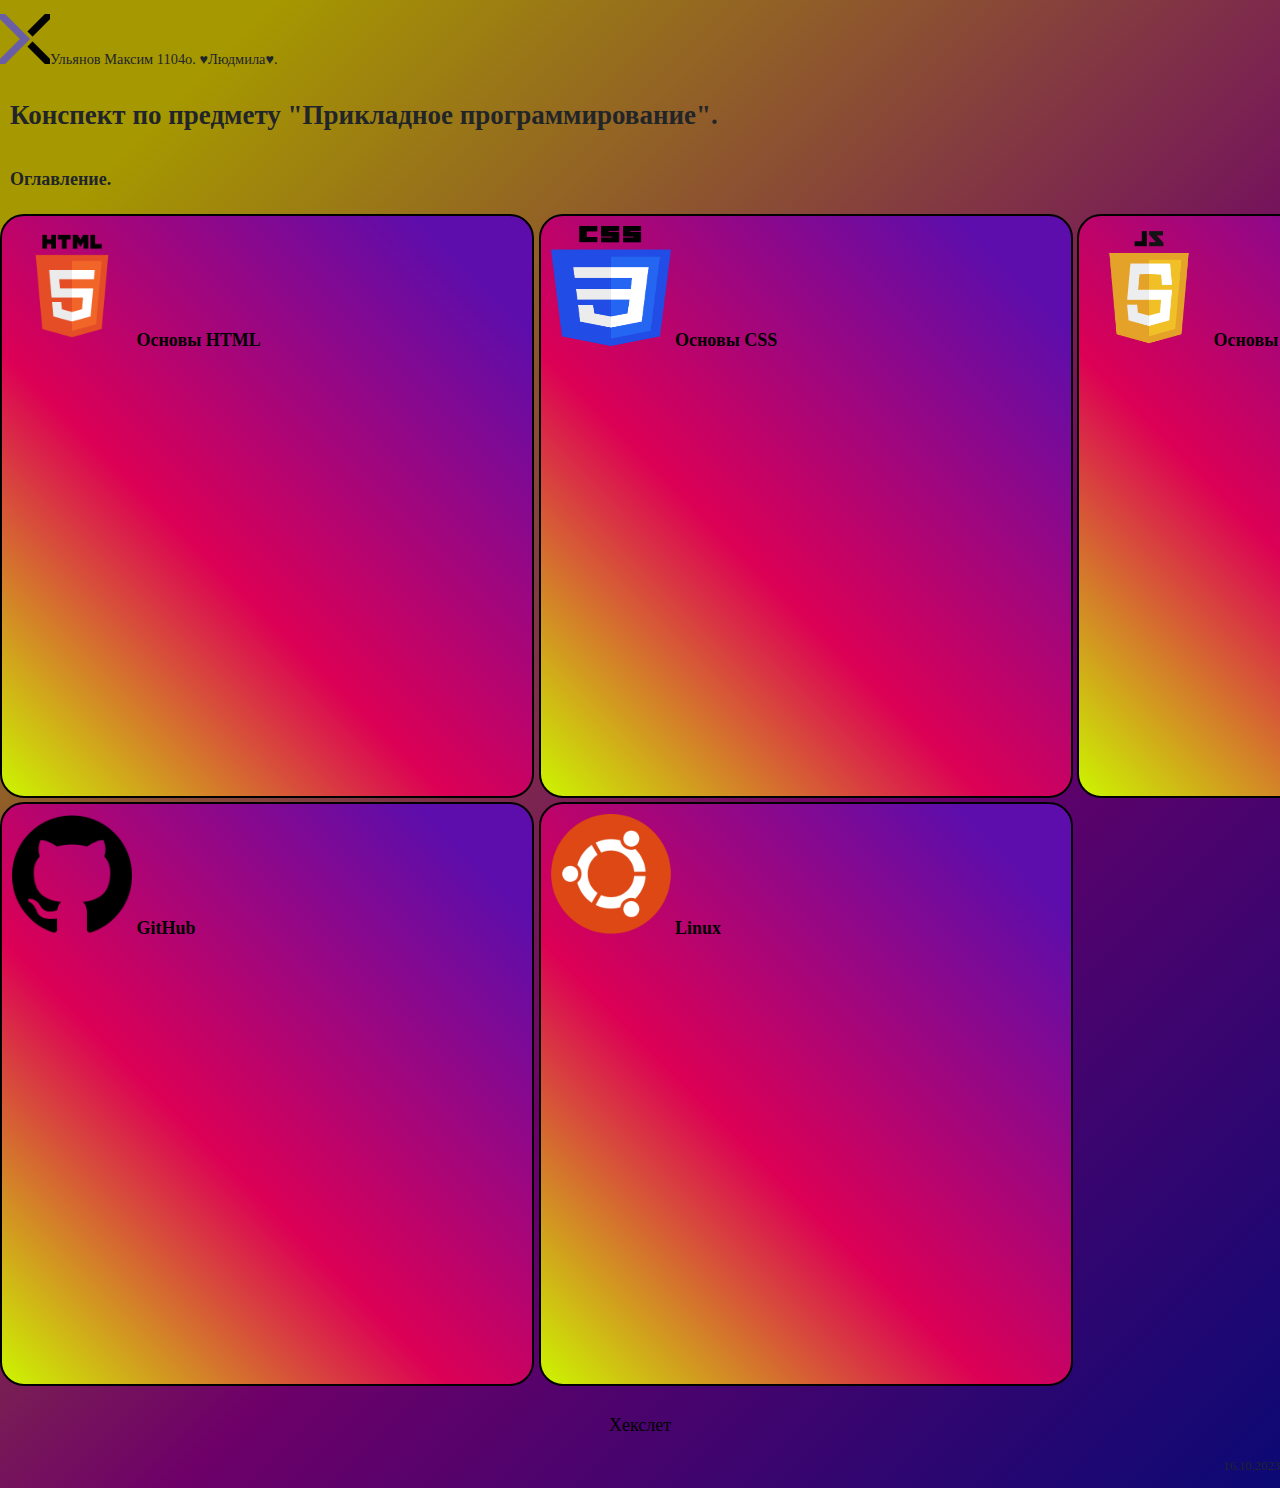
==== summary-Ulyanov-1104o/index.html @ 5a7b133c "yaDodelayu" ====
<!DOCTYPE html>
<html lang="ru">
<head>
    <meta charset="UTF-8">
    <title>Contents</title>
    <link rel="stylesheet" type="text/css" href="main-style.css">
</head>
<body>
    <header>
        <p><img src="/images/logo.png" alt="логотип" height="50px" width="50px">Ульянов Максим 1104о. &#9829;Людмила&#9829;.</p>
    </header>
    <h1>Конспект по предмету "Прикладное программирование".</h1>
    <h2>Оглавление.</h2>
    <div class="obertka">
        <h3 class="obb">
            <img class="image" src="/images/html-logo.png">
            <a class="decoration" href=”basic-html.html>Основы HTML</a>
        </h3>
        <h3 class="obb">
            <img class="image" src="/images/css-logo.png">
            <a class="decoration" href=”basic-css.html>Основы CSS</a>
        </h3>
        <h3 class="obb">
            <img class="image" src="/images/js-logo.png">
            <a class="decoration" href=”basic-js.html>Основы JS</a>
        </h3>
        <h3 class="obb">
            <img class="image" src="/images/github-logo.png">
            <a class="decoration" href=”github.html>GitHub</a>
        </h3>
        <h3 class="obb">
            <img class="image" src="/images/ubuntu-logo.png">
            <a class="decoration" href=”linux.html>Linux</a>
        </h3>
    </div>
    <footer>
        <p class="footerd">
            <a class="decoration" href="https://ru.hexlet.io/">Хекслет</a>
        </p>
        <p class="date">16.10.2023</p>
    </footer>
</body>
---- summary-Ulyanov-1104o/main-style.css ----
@font-face {
    font-family: "Montserrat-Regular";
    src: local(fonts/Montserrat-Regular);
}
@font-face {
    font-family: "Roboto-Regular";
    src: local(fonts/Roboto-Regular);
}
@font-face {
    font-family: "RobotoMono-Regular";
    src: local(fonts/RobotoMono-Regular);
}
@font-face {
    font-family: "SFMono-Regular";
    src: local(fonts/SFMono-Regular);
}



body {
    margin: 0;
    font-size: 18px;
    font-weight: 400;
    line-height: 1.5;
    color: #212529;
    background: linear-gradient(-45deg, #0B0974 0%, #6E0069 40%, #A69800 90%);
}

header {
    font-family: Roboto-Regular;
    font-size: 0.8em;
}

h1 {
    font-family: Montserrat-Regular;
    font-size: 1.5em;
    text-align: left;
    padding-left: 10px;
    padding-right: 10px;
    padding-top: 6px;
    padding-bottom: 6px;
}

h2 {
    font-family: Montserrat-Regular;
    font-size: 1em;
    text-align: left;
    padding-left: 10px;
    padding-right: 10px;
    padding-top: 6px;
    padding-bottom: 6px;
}

.obertka {
    height: 1180px;
    width: 1640px;
}

.obb {
    font-size: 1em;
    display: inline-block;
    margin: 0;
    margin-bottom: 4px;
    height: 580px;
    width: 530px;
    border: black solid 2px;
    border-radius: 24px;
    background: linear-gradient(45deg, #CCF600 0%, #DC0055 40%, #5C0DAC 90%);
}

.decoration {
    text-decoration: none;
    color: black;
}

.decoration:hover {
    color:white
}

.image {
    height: 120px;
    width: 120px;
    padding-left: 10px;
    padding-top: 10px;
}

.obb:hover {
    box-shadow: 1px 1px 5px 2px rgba(0, 0, 0, 2);
}

.date {
    text-align: right;
    font-size: 0.7em;
}

.footerd {
    text-align: center;
}
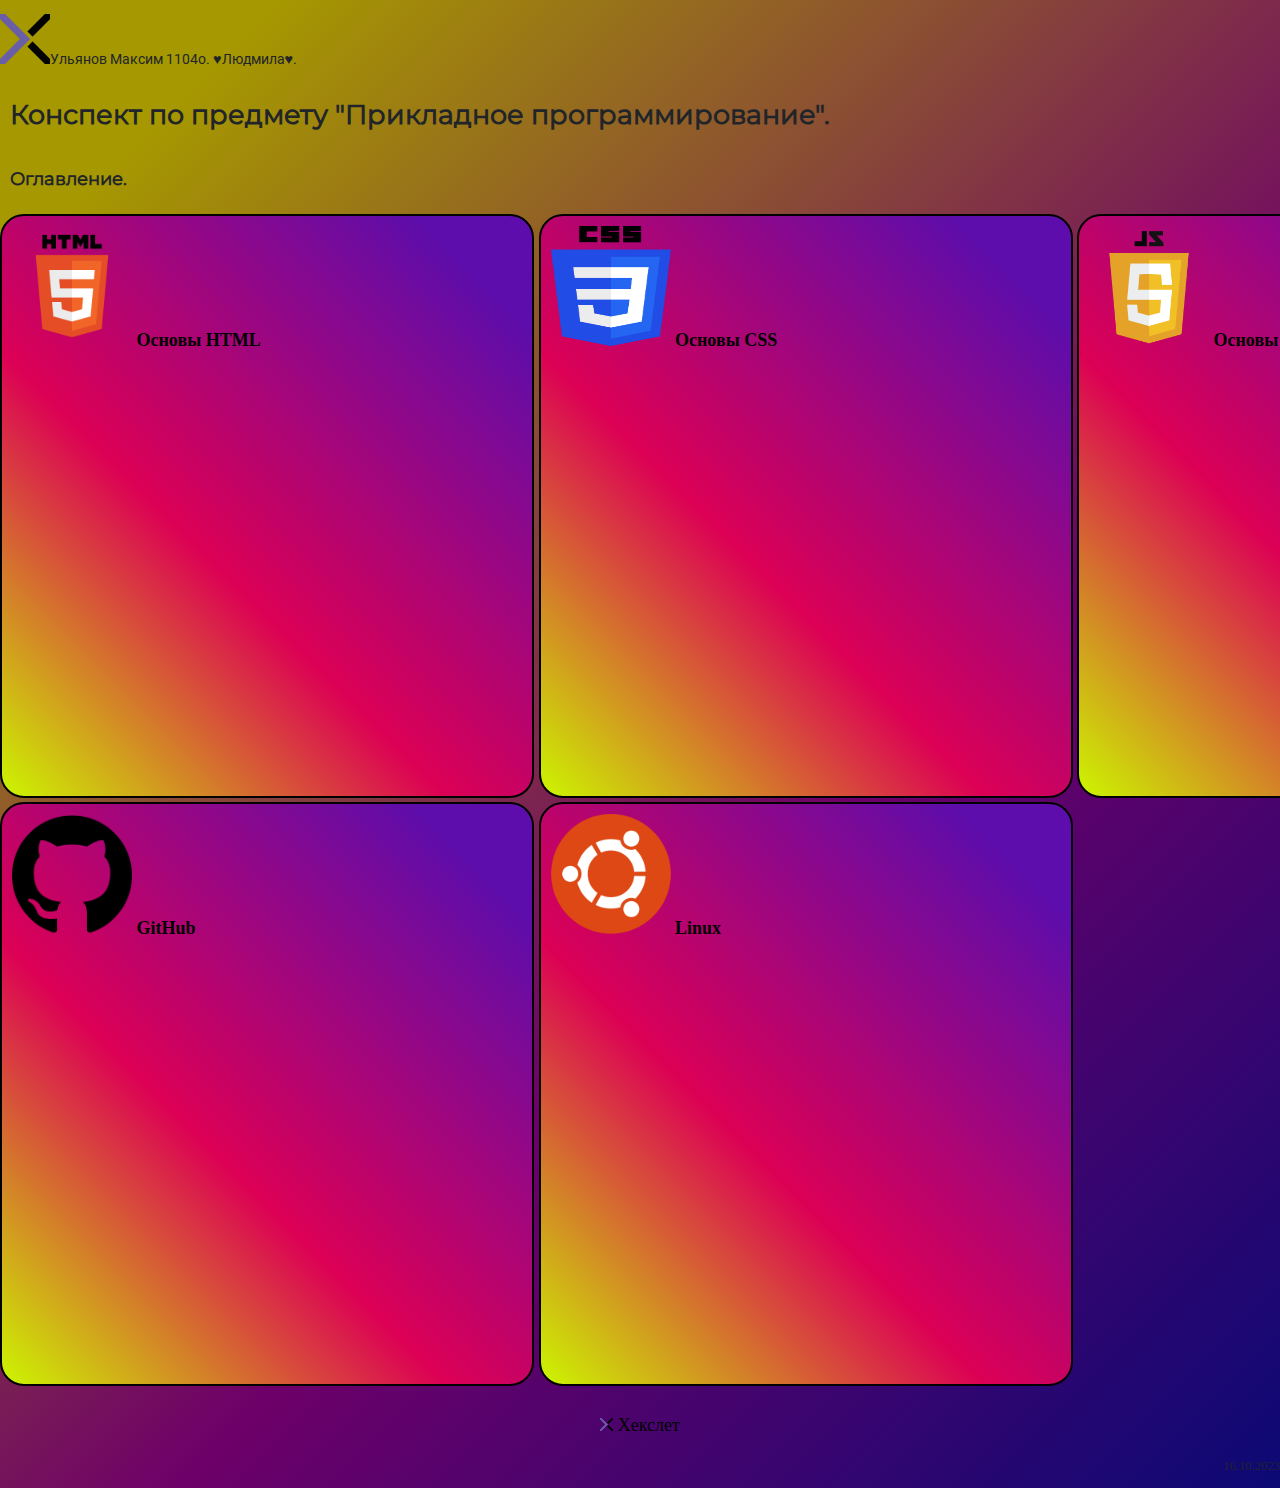
==== commit 6087a05e: "яСделяль" ====
--- a/summary-Ulyanov-1104o/index.html
+++ b/summary-Ulyanov-1104o/index.html
@@ -2,7 +2,7 @@
 <html lang="ru">
 <head>
     <meta charset="UTF-8">
-    <title>Contents</title>
+    <title>главная страница конспекта</title>
     <link rel="stylesheet" type="text/css" href="main-style.css">
 </head>
 <body>
@@ -35,6 +35,7 @@
     </div>
     <footer>
         <p class="footerd">
+            <img src="/images/logo.png" width="13px" height="13px">
             <a class="decoration" href="https://ru.hexlet.io/">Хекслет</a>
         </p>
         <p class="date">16.10.2023</p>
--- a/summary-Ulyanov-1104o/main-style.css
+++ b/summary-Ulyanov-1104o/main-style.css
@@ -1,18 +1,18 @@
 @font-face {
     font-family: "Montserrat-Regular";
-    src: local(fonts/Montserrat-Regular);
+    src: url(/fonts/Montserrat-Regular.ttf);
 }
 @font-face {
     font-family: "Roboto-Regular";
-    src: local(fonts/Roboto-Regular);
+    src: url(/fonts/Roboto-Regular.ttf);
 }
 @font-face {
     font-family: "RobotoMono-Regular";
-    src: local(fonts/RobotoMono-Regular);
+    src: url(/fonts/RobotoMono-Regular.ttf);
 }
 @font-face {
     font-family: "SFMono-Regular";
-    src: local(fonts/SFMono-Regular);
+    src: url(/fonts/SFMono-Regular.otf);
 }
 
 
